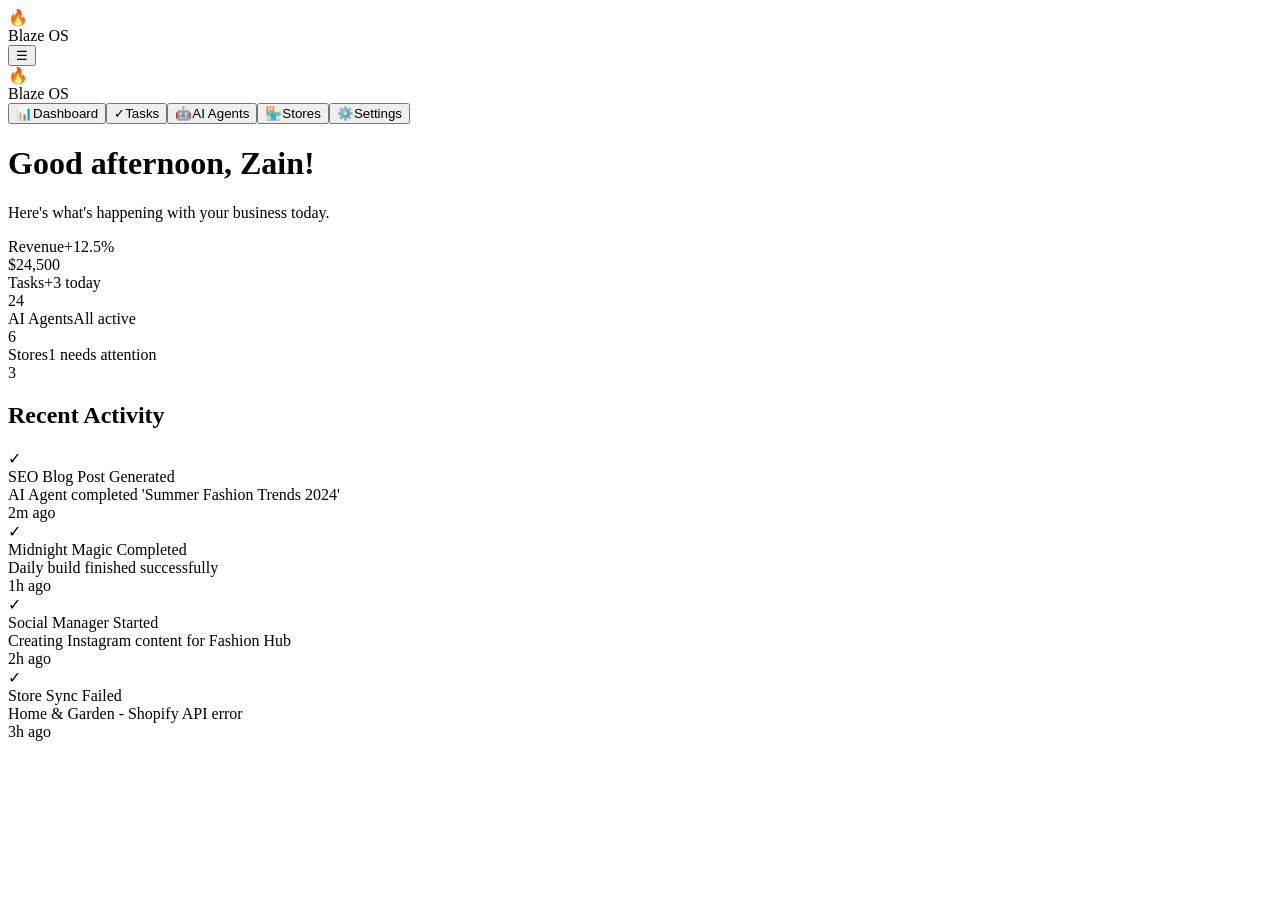
==== index.html @ a5036a52 "Fix CSS paths for GitHub Pages" ====
<!DOCTYPE html><html lang="en" class="dark"><head><meta charSet="utf-8"/><meta name="viewport" content="width=device-width, initial-scale=1"/><link rel="preload" href="/blaze-business-os-preview/_next/static/media/e4af272ccee01ff0-s.p.woff2" as="font" crossorigin="" type="font/woff2"/><link rel="stylesheet" href="/blaze-business-os-preview/_next/static/css/83512ef911dc17c0.css" crossorigin="" data-precedence="next"/><link rel="preload" as="script" fetchPriority="low" href="/blaze-business-os-preview/_next/static/chunks/webpack-36f5e3bf1cefdd4a.js" crossorigin=""/><script src="/blaze-business-os-preview/_next/static/chunks/fd9d1056-534a3af521b04580.js" async="" crossorigin=""></script><script src="/blaze-business-os-preview/_next/static/chunks/69-21befd2d879acde6.js" async="" crossorigin=""></script><script src="/blaze-business-os-preview/_next/static/chunks/main-app-15df077f3491c323.js" async="" crossorigin=""></script><script src="/blaze-business-os-preview/_next/static/chunks/app/page-54364d0a85648c3f.js" async=""></script><title>Blaze Business OS</title><meta name="description" content="AI-Powered Business Operating System"/><link rel="icon" href="/favicon.ico" type="image/x-icon" sizes="16x16"/><meta name="next-size-adjust"/><script src="/blaze-business-os-preview/_next/static/chunks/polyfills-c67a75d1b6f99dc8.js" crossorigin="" noModule=""></script></head><body class="__className_3b03b4"><div class="min-h-screen bg-[#0A0A0B] text-white"><div class="lg:hidden flex items-center justify-between p-4 bg-[#131316] border-b border-[#27272a]"><div class="flex items-center gap-2"><div class="w-8 h-8 bg-gradient-to-br from-violet-500 to-fuchsia-500 rounded-lg flex items-center justify-center"><span>🔥</span></div><span class="font-semibold">Blaze OS</span></div><button class="p-2 text-gray-400">☰</button></div><div class="
        fixed lg:static inset-y-0 left-0 z-50 w-64 bg-[#131316] border-r border-[#27272a] p-4
        transform transition-transform duration-300 ease-in-out
        -translate-x-full lg:translate-x-0
      "><div class="hidden lg:flex items-center gap-3 mb-8"><div class="w-8 h-8 bg-gradient-to-br from-violet-500 to-fuchsia-500 rounded-lg flex items-center justify-center"><span>🔥</span></div><span class="font-semibold">Blaze OS</span></div><nav class="space-y-1"><button class="w-full flex items-center gap-3 px-4 py-3 rounded-lg text-left transition-colors bg-violet-500/20 text-violet-400"><span>📊</span><span>Dashboard</span></button><button class="w-full flex items-center gap-3 px-4 py-3 rounded-lg text-left transition-colors text-gray-400 hover:text-white hover:bg-white/5"><span>✓</span><span>Tasks</span></button><button class="w-full flex items-center gap-3 px-4 py-3 rounded-lg text-left transition-colors text-gray-400 hover:text-white hover:bg-white/5"><span>🤖</span><span>AI Agents</span></button><button class="w-full flex items-center gap-3 px-4 py-3 rounded-lg text-left transition-colors text-gray-400 hover:text-white hover:bg-white/5"><span>🏪</span><span>Stores</span></button><button class="w-full flex items-center gap-3 px-4 py-3 rounded-lg text-left transition-colors text-gray-400 hover:text-white hover:bg-white/5"><span>⚙️</span><span>Settings</span></button></nav></div><div class="lg:ml-64 p-4 lg:p-8"><div><h1 class="text-2xl lg:text-3xl font-bold mb-2">Good afternoon, Zain!</h1><p class="text-gray-400 mb-6">Here&#x27;s what&#x27;s happening with your business today.</p><div class="grid grid-cols-2 lg:grid-cols-4 gap-4 mb-6"><div class="bg-[#131316] border border-[#27272a] rounded-xl p-4"><div class="flex justify-between items-start mb-2"><span class="text-gray-400 text-sm">Revenue</span><span class="text-xs text-green-400">+12.5%</span></div><div class="text-xl lg:text-2xl font-bold">$24,500</div></div><div class="bg-[#131316] border border-[#27272a] rounded-xl p-4"><div class="flex justify-between items-start mb-2"><span class="text-gray-400 text-sm">Tasks</span><span class="text-xs text-violet-400">+3 today</span></div><div class="text-xl lg:text-2xl font-bold">24</div></div><div class="bg-[#131316] border border-[#27272a] rounded-xl p-4"><div class="flex justify-between items-start mb-2"><span class="text-gray-400 text-sm">AI Agents</span><span class="text-xs text-amber-400">All active</span></div><div class="text-xl lg:text-2xl font-bold">6</div></div><div class="bg-[#131316] border border-[#27272a] rounded-xl p-4"><div class="flex justify-between items-start mb-2"><span class="text-gray-400 text-sm">Stores</span><span class="text-xs text-red-400">1 needs attention</span></div><div class="text-xl lg:text-2xl font-bold">3</div></div></div><div class="bg-[#131316] border border-[#27272a] rounded-xl p-4"><h2 class="text-lg font-semibold mb-4">Recent Activity</h2><div class="flex items-start gap-3 py-3 border-b border-[#27272a] last:border-0"><div class="w-10 h-10 bg-[#18181B] rounded-lg flex items-center justify-center flex-shrink-0"><span>✓</span></div><div class="flex-1 min-w-0"><div class="font-medium truncate">SEO Blog Post Generated</div><div class="text-gray-400 text-sm truncate">AI Agent completed &#x27;Summer Fashion Trends 2024&#x27;</div></div><div class="text-gray-500 text-xs whitespace-nowrap">2m ago</div></div><div class="flex items-start gap-3 py-3 border-b border-[#27272a] last:border-0"><div class="w-10 h-10 bg-[#18181B] rounded-lg flex items-center justify-center flex-shrink-0"><span>✓</span></div><div class="flex-1 min-w-0"><div class="font-medium truncate">Midnight Magic Completed</div><div class="text-gray-400 text-sm truncate">Daily build finished successfully</div></div><div class="text-gray-500 text-xs whitespace-nowrap">1h ago</div></div><div class="flex items-start gap-3 py-3 border-b border-[#27272a] last:border-0"><div class="w-10 h-10 bg-[#18181B] rounded-lg flex items-center justify-center flex-shrink-0"><span>✓</span></div><div class="flex-1 min-w-0"><div class="font-medium truncate">Social Manager Started</div><div class="text-gray-400 text-sm truncate">Creating Instagram content for Fashion Hub</div></div><div class="text-gray-500 text-xs whitespace-nowrap">2h ago</div></div><div class="flex items-start gap-3 py-3 border-b border-[#27272a] last:border-0"><div class="w-10 h-10 bg-[#18181B] rounded-lg flex items-center justify-center flex-shrink-0"><span>✓</span></div><div class="flex-1 min-w-0"><div class="font-medium truncate">Store Sync Failed</div><div class="text-gray-400 text-sm truncate">Home &amp; Garden - Shopify API error</div></div><div class="text-gray-500 text-xs whitespace-nowrap">3h ago</div></div></div></div></div></div><script src="/blaze-business-os-preview/_next/static/chunks/webpack-36f5e3bf1cefdd4a.js" crossorigin="" async=""></script><script>(self.__next_f=self.__next_f||[]).push([0]);self.__next_f.push([2,null])</script><script>self.__next_f.push([1,"1:HL[\"/blaze-business-os-preview/_next/static/media/e4af272ccee01ff0-s.p.woff2\",\"font\",{\"crossOrigin\":\"\",\"type\":\"font/woff2\"}]\n2:HL[\"/blaze-business-os-preview/_next/static/css/83512ef911dc17c0.css\",\"style\",{\"crossOrigin\":\"\"}]\n0:\"$L3\"\n"])</script><script>self.__next_f.push([1,"4:I[7690,[],\"\"]\n6:I[7831,[],\"\"]\n7:I[8836,[\"931\",\"static/chunks/app/page-54364d0a85648c3f.js\"],\"\"]\n8:I[5613,[],\"\"]\n9:I[1778,[],\"\"]\nb:I[8955,[],\"\"]\nc:[]\n"])</script><script>self.__next_f.push([1,"3:[[[\"$\",\"link\",\"0\",{\"rel\":\"stylesheet\",\"href\":\"/blaze-business-os-preview/_next/static/css/83512ef911dc17c0.css\",\"precedence\":\"next\",\"crossOrigin\":\"\"}]],[\"$\",\"$L4\",null,{\"buildId\":\"KROEa6YJHIOSU07d3HUM9\",\"assetPrefix\":\"/blaze-business-os-preview\",\"initialCanonicalUrl\":\"/\",\"initialTree\":[\"\",{\"children\":[\"__PAGE__\",{}]},\"$undefined\",\"$undefined\",true],\"initialSeedData\":[\"\",{\"children\":[\"__PAGE__\",{},[\"$L5\",[\"$\",\"$L6\",null,{\"propsForComponent\":{\"params\":{}},\"Component\":\"$7\",\"isStaticGeneration\":true}],null]]},[null,[\"$\",\"html\",null,{\"lang\":\"en\",\"className\":\"dark\",\"children\":[\"$\",\"body\",null,{\"className\":\"__className_3b03b4\",\"children\":[\"$\",\"$L8\",null,{\"parallelRouterKey\":\"children\",\"segmentPath\":[\"children\"],\"loading\":\"$undefined\",\"loadingStyles\":\"$undefined\",\"loadingScripts\":\"$undefined\",\"hasLoading\":false,\"error\":\"$undefined\",\"errorStyles\":\"$undefined\",\"errorScripts\":\"$undefined\",\"template\":[\"$\",\"$L9\",null,{}],\"templateStyles\":\"$undefined\",\"templateScripts\":\"$undefined\",\"notFound\":[[\"$\",\"title\",null,{\"children\":\"404: This page could not be found.\"}],[\"$\",\"div\",null,{\"style\":{\"fontFamily\":\"system-ui,\\\"Segoe UI\\\",Roboto,Helvetica,Arial,sans-serif,\\\"Apple Color Emoji\\\",\\\"Segoe UI Emoji\\\"\",\"height\":\"100vh\",\"textAlign\":\"center\",\"display\":\"flex\",\"flexDirection\":\"column\",\"alignItems\":\"center\",\"justifyContent\":\"center\"},\"children\":[\"$\",\"div\",null,{\"children\":[[\"$\",\"style\",null,{\"dangerouslySetInnerHTML\":{\"__html\":\"body{color:#000;background:#fff;margin:0}.next-error-h1{border-right:1px solid rgba(0,0,0,.3)}@media (prefers-color-scheme:dark){body{color:#fff;background:#000}.next-error-h1{border-right:1px solid rgba(255,255,255,.3)}}\"}}],[\"$\",\"h1\",null,{\"className\":\"next-error-h1\",\"style\":{\"display\":\"inline-block\",\"margin\":\"0 20px 0 0\",\"padding\":\"0 23px 0 0\",\"fontSize\":24,\"fontWeight\":500,\"verticalAlign\":\"top\",\"lineHeight\":\"49px\"},\"children\":\"404\"}],[\"$\",\"div\",null,{\"style\":{\"display\":\"inline-block\"},\"children\":[\"$\",\"h2\",null,{\"style\":{\"fontSize\":14,\"fontWeight\":400,\"lineHeight\":\"49px\",\"margin\":0},\"children\":\"This page could not be found.\"}]}]]}]}]],\"notFoundStyles\":[],\"styles\":null}]}]}],null]],\"initialHead\":[false,\"$La\"],\"globalErrorComponent\":\"$b\",\"missingSlots\":\"$Wc\"}]]\n"])</script><script>self.__next_f.push([1,"a:[[\"$\",\"meta\",\"0\",{\"name\":\"viewport\",\"content\":\"width=device-width, initial-scale=1\"}],[\"$\",\"meta\",\"1\",{\"charSet\":\"utf-8\"}],[\"$\",\"title\",\"2\",{\"children\":\"Blaze Business OS\"}],[\"$\",\"meta\",\"3\",{\"name\":\"description\",\"content\":\"AI-Powered Business Operating System\"}],[\"$\",\"link\",\"4\",{\"rel\":\"icon\",\"href\":\"/favicon.ico\",\"type\":\"image/x-icon\",\"sizes\":\"16x16\"}],[\"$\",\"meta\",\"5\",{\"name\":\"next-size-adjust\"}]]\n5:null\n"])</script><script>self.__next_f.push([1,""])</script></body></html>
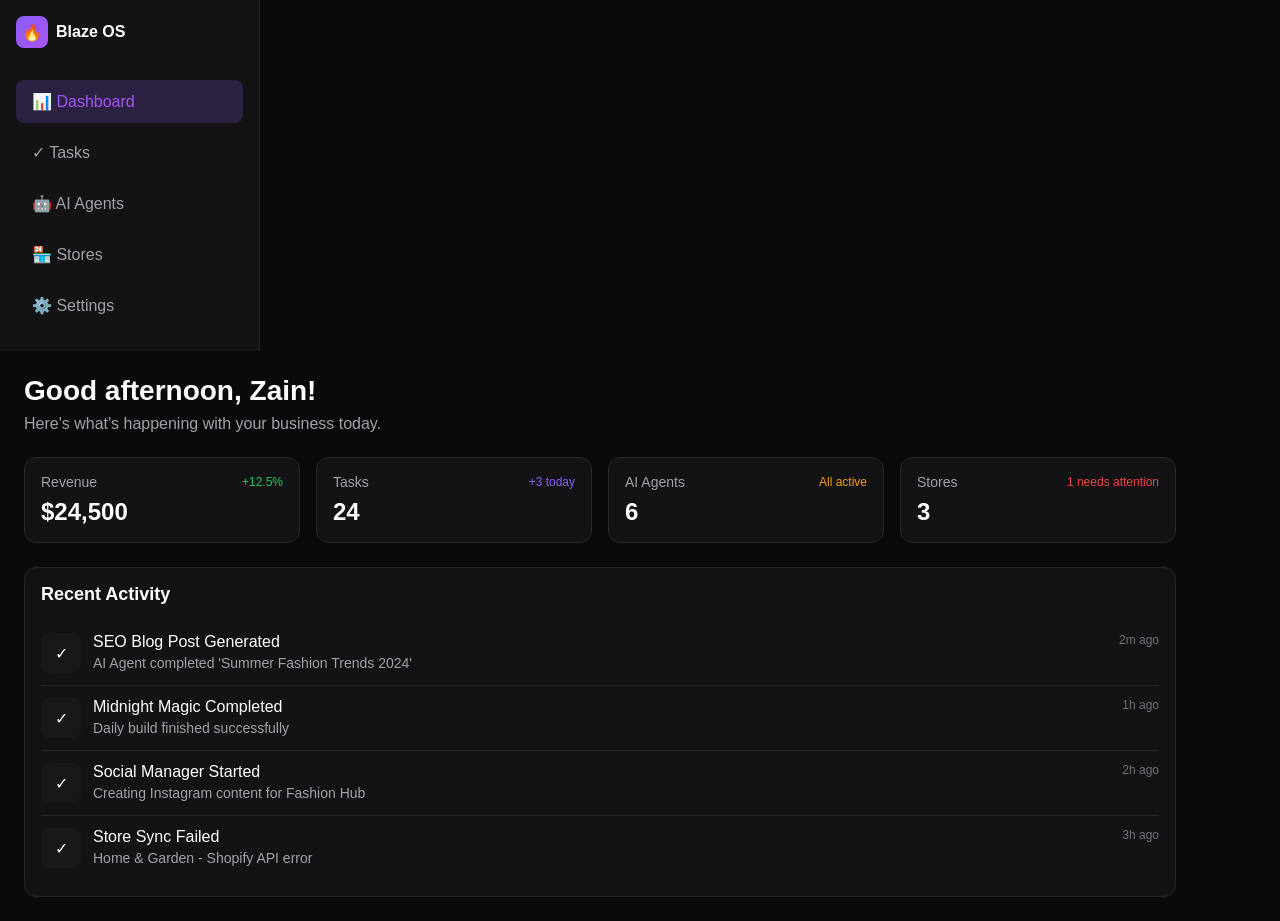
==== commit ad6b372b: "Fix styling with inline CSS" ====
--- a/index.html
+++ b/index.html
@@ -1,5 +1,612 @@
-<!DOCTYPE html><html lang="en" class="dark"><head><meta charSet="utf-8"/><meta name="viewport" content="width=device-width, initial-scale=1"/><link rel="preload" href="/blaze-business-os-preview/_next/static/media/e4af272ccee01ff0-s.p.woff2" as="font" crossorigin="" type="font/woff2"/><link rel="stylesheet" href="/blaze-business-os-preview/_next/static/css/83512ef911dc17c0.css" crossorigin="" data-precedence="next"/><link rel="preload" as="script" fetchPriority="low" href="/blaze-business-os-preview/_next/static/chunks/webpack-36f5e3bf1cefdd4a.js" crossorigin=""/><script src="/blaze-business-os-preview/_next/static/chunks/fd9d1056-534a3af521b04580.js" async="" crossorigin=""></script><script src="/blaze-business-os-preview/_next/static/chunks/69-21befd2d879acde6.js" async="" crossorigin=""></script><script src="/blaze-business-os-preview/_next/static/chunks/main-app-15df077f3491c323.js" async="" crossorigin=""></script><script src="/blaze-business-os-preview/_next/static/chunks/app/page-54364d0a85648c3f.js" async=""></script><title>Blaze Business OS</title><meta name="description" content="AI-Powered Business Operating System"/><link rel="icon" href="/favicon.ico" type="image/x-icon" sizes="16x16"/><meta name="next-size-adjust"/><script src="/blaze-business-os-preview/_next/static/chunks/polyfills-c67a75d1b6f99dc8.js" crossorigin="" noModule=""></script></head><body class="__className_3b03b4"><div class="min-h-screen bg-[#0A0A0B] text-white"><div class="lg:hidden flex items-center justify-between p-4 bg-[#131316] border-b border-[#27272a]"><div class="flex items-center gap-2"><div class="w-8 h-8 bg-gradient-to-br from-violet-500 to-fuchsia-500 rounded-lg flex items-center justify-center"><span>🔥</span></div><span class="font-semibold">Blaze OS</span></div><button class="p-2 text-gray-400">☰</button></div><div class="
-        fixed lg:static inset-y-0 left-0 z-50 w-64 bg-[#131316] border-r border-[#27272a] p-4
-        transform transition-transform duration-300 ease-in-out
-        -translate-x-full lg:translate-x-0
-      "><div class="hidden lg:flex items-center gap-3 mb-8"><div class="w-8 h-8 bg-gradient-to-br from-violet-500 to-fuchsia-500 rounded-lg flex items-center justify-center"><span>🔥</span></div><span class="font-semibold">Blaze OS</span></div><nav class="space-y-1"><button class="w-full flex items-center gap-3 px-4 py-3 rounded-lg text-left transition-colors bg-violet-500/20 text-violet-400"><span>📊</span><span>Dashboard</span></button><button class="w-full flex items-center gap-3 px-4 py-3 rounded-lg text-left transition-colors text-gray-400 hover:text-white hover:bg-white/5"><span>✓</span><span>Tasks</span></button><button class="w-full flex items-center gap-3 px-4 py-3 rounded-lg text-left transition-colors text-gray-400 hover:text-white hover:bg-white/5"><span>🤖</span><span>AI Agents</span></button><button class="w-full flex items-center gap-3 px-4 py-3 rounded-lg text-left transition-colors text-gray-400 hover:text-white hover:bg-white/5"><span>🏪</span><span>Stores</span></button><button class="w-full flex items-center gap-3 px-4 py-3 rounded-lg text-left transition-colors text-gray-400 hover:text-white hover:bg-white/5"><span>⚙️</span><span>Settings</span></button></nav></div><div class="lg:ml-64 p-4 lg:p-8"><div><h1 class="text-2xl lg:text-3xl font-bold mb-2">Good afternoon, Zain!</h1><p class="text-gray-400 mb-6">Here&#x27;s what&#x27;s happening with your business today.</p><div class="grid grid-cols-2 lg:grid-cols-4 gap-4 mb-6"><div class="bg-[#131316] border border-[#27272a] rounded-xl p-4"><div class="flex justify-between items-start mb-2"><span class="text-gray-400 text-sm">Revenue</span><span class="text-xs text-green-400">+12.5%</span></div><div class="text-xl lg:text-2xl font-bold">$24,500</div></div><div class="bg-[#131316] border border-[#27272a] rounded-xl p-4"><div class="flex justify-between items-start mb-2"><span class="text-gray-400 text-sm">Tasks</span><span class="text-xs text-violet-400">+3 today</span></div><div class="text-xl lg:text-2xl font-bold">24</div></div><div class="bg-[#131316] border border-[#27272a] rounded-xl p-4"><div class="flex justify-between items-start mb-2"><span class="text-gray-400 text-sm">AI Agents</span><span class="text-xs text-amber-400">All active</span></div><div class="text-xl lg:text-2xl font-bold">6</div></div><div class="bg-[#131316] border border-[#27272a] rounded-xl p-4"><div class="flex justify-between items-start mb-2"><span class="text-gray-400 text-sm">Stores</span><span class="text-xs text-red-400">1 needs attention</span></div><div class="text-xl lg:text-2xl font-bold">3</div></div></div><div class="bg-[#131316] border border-[#27272a] rounded-xl p-4"><h2 class="text-lg font-semibold mb-4">Recent Activity</h2><div class="flex items-start gap-3 py-3 border-b border-[#27272a] last:border-0"><div class="w-10 h-10 bg-[#18181B] rounded-lg flex items-center justify-center flex-shrink-0"><span>✓</span></div><div class="flex-1 min-w-0"><div class="font-medium truncate">SEO Blog Post Generated</div><div class="text-gray-400 text-sm truncate">AI Agent completed &#x27;Summer Fashion Trends 2024&#x27;</div></div><div class="text-gray-500 text-xs whitespace-nowrap">2m ago</div></div><div class="flex items-start gap-3 py-3 border-b border-[#27272a] last:border-0"><div class="w-10 h-10 bg-[#18181B] rounded-lg flex items-center justify-center flex-shrink-0"><span>✓</span></div><div class="flex-1 min-w-0"><div class="font-medium truncate">Midnight Magic Completed</div><div class="text-gray-400 text-sm truncate">Daily build finished successfully</div></div><div class="text-gray-500 text-xs whitespace-nowrap">1h ago</div></div><div class="flex items-start gap-3 py-3 border-b border-[#27272a] last:border-0"><div class="w-10 h-10 bg-[#18181B] rounded-lg flex items-center justify-center flex-shrink-0"><span>✓</span></div><div class="flex-1 min-w-0"><div class="font-medium truncate">Social Manager Started</div><div class="text-gray-400 text-sm truncate">Creating Instagram content for Fashion Hub</div></div><div class="text-gray-500 text-xs whitespace-nowrap">2h ago</div></div><div class="flex items-start gap-3 py-3 border-b border-[#27272a] last:border-0"><div class="w-10 h-10 bg-[#18181B] rounded-lg flex items-center justify-center flex-shrink-0"><span>✓</span></div><div class="flex-1 min-w-0"><div class="font-medium truncate">Store Sync Failed</div><div class="text-gray-400 text-sm truncate">Home &amp; Garden - Shopify API error</div></div><div class="text-gray-500 text-xs whitespace-nowrap">3h ago</div></div></div></div></div></div><script src="/blaze-business-os-preview/_next/static/chunks/webpack-36f5e3bf1cefdd4a.js" crossorigin="" async=""></script><script>(self.__next_f=self.__next_f||[]).push([0]);self.__next_f.push([2,null])</script><script>self.__next_f.push([1,"1:HL[\"/blaze-business-os-preview/_next/static/media/e4af272ccee01ff0-s.p.woff2\",\"font\",{\"crossOrigin\":\"\",\"type\":\"font/woff2\"}]\n2:HL[\"/blaze-business-os-preview/_next/static/css/83512ef911dc17c0.css\",\"style\",{\"crossOrigin\":\"\"}]\n0:\"$L3\"\n"])</script><script>self.__next_f.push([1,"4:I[7690,[],\"\"]\n6:I[7831,[],\"\"]\n7:I[8836,[\"931\",\"static/chunks/app/page-54364d0a85648c3f.js\"],\"\"]\n8:I[5613,[],\"\"]\n9:I[1778,[],\"\"]\nb:I[8955,[],\"\"]\nc:[]\n"])</script><script>self.__next_f.push([1,"3:[[[\"$\",\"link\",\"0\",{\"rel\":\"stylesheet\",\"href\":\"/blaze-business-os-preview/_next/static/css/83512ef911dc17c0.css\",\"precedence\":\"next\",\"crossOrigin\":\"\"}]],[\"$\",\"$L4\",null,{\"buildId\":\"KROEa6YJHIOSU07d3HUM9\",\"assetPrefix\":\"/blaze-business-os-preview\",\"initialCanonicalUrl\":\"/\",\"initialTree\":[\"\",{\"children\":[\"__PAGE__\",{}]},\"$undefined\",\"$undefined\",true],\"initialSeedData\":[\"\",{\"children\":[\"__PAGE__\",{},[\"$L5\",[\"$\",\"$L6\",null,{\"propsForComponent\":{\"params\":{}},\"Component\":\"$7\",\"isStaticGeneration\":true}],null]]},[null,[\"$\",\"html\",null,{\"lang\":\"en\",\"className\":\"dark\",\"children\":[\"$\",\"body\",null,{\"className\":\"__className_3b03b4\",\"children\":[\"$\",\"$L8\",null,{\"parallelRouterKey\":\"children\",\"segmentPath\":[\"children\"],\"loading\":\"$undefined\",\"loadingStyles\":\"$undefined\",\"loadingScripts\":\"$undefined\",\"hasLoading\":false,\"error\":\"$undefined\",\"errorStyles\":\"$undefined\",\"errorScripts\":\"$undefined\",\"template\":[\"$\",\"$L9\",null,{}],\"templateStyles\":\"$undefined\",\"templateScripts\":\"$undefined\",\"notFound\":[[\"$\",\"title\",null,{\"children\":\"404: This page could not be found.\"}],[\"$\",\"div\",null,{\"style\":{\"fontFamily\":\"system-ui,\\\"Segoe UI\\\",Roboto,Helvetica,Arial,sans-serif,\\\"Apple Color Emoji\\\",\\\"Segoe UI Emoji\\\"\",\"height\":\"100vh\",\"textAlign\":\"center\",\"display\":\"flex\",\"flexDirection\":\"column\",\"alignItems\":\"center\",\"justifyContent\":\"center\"},\"children\":[\"$\",\"div\",null,{\"children\":[[\"$\",\"style\",null,{\"dangerouslySetInnerHTML\":{\"__html\":\"body{color:#000;background:#fff;margin:0}.next-error-h1{border-right:1px solid rgba(0,0,0,.3)}@media (prefers-color-scheme:dark){body{color:#fff;background:#000}.next-error-h1{border-right:1px solid rgba(255,255,255,.3)}}\"}}],[\"$\",\"h1\",null,{\"className\":\"next-error-h1\",\"style\":{\"display\":\"inline-block\",\"margin\":\"0 20px 0 0\",\"padding\":\"0 23px 0 0\",\"fontSize\":24,\"fontWeight\":500,\"verticalAlign\":\"top\",\"lineHeight\":\"49px\"},\"children\":\"404\"}],[\"$\",\"div\",null,{\"style\":{\"display\":\"inline-block\"},\"children\":[\"$\",\"h2\",null,{\"style\":{\"fontSize\":14,\"fontWeight\":400,\"lineHeight\":\"49px\",\"margin\":0},\"children\":\"This page could not be found.\"}]}]]}]}]],\"notFoundStyles\":[],\"styles\":null}]}]}],null]],\"initialHead\":[false,\"$La\"],\"globalErrorComponent\":\"$b\",\"missingSlots\":\"$Wc\"}]]\n"])</script><script>self.__next_f.push([1,"a:[[\"$\",\"meta\",\"0\",{\"name\":\"viewport\",\"content\":\"width=device-width, initial-scale=1\"}],[\"$\",\"meta\",\"1\",{\"charSet\":\"utf-8\"}],[\"$\",\"title\",\"2\",{\"children\":\"Blaze Business OS\"}],[\"$\",\"meta\",\"3\",{\"name\":\"description\",\"content\":\"AI-Powered Business Operating System\"}],[\"$\",\"link\",\"4\",{\"rel\":\"icon\",\"href\":\"/favicon.ico\",\"type\":\"image/x-icon\",\"sizes\":\"16x16\"}],[\"$\",\"meta\",\"5\",{\"name\":\"next-size-adjust\"}]]\n5:null\n"])</script><script>self.__next_f.push([1,""])</script></body></html>+<!DOCTYPE html>
+<html lang="en">
+<head>
+  <meta charset="UTF-8">
+  <meta name="viewport" content="width=device-width, initial-scale=1.0">
+  <title>Blaze Business OS</title>
+  <style>
+    * { margin: 0; padding: 0; box-sizing: border-box; }
+    body { 
+      font-family: -apple-system, BlinkMacSystemFont, 'Segoe UI', Roboto, sans-serif;
+      background: #0A0A0B;
+      color: white;
+      min-height: 100vh;
+    }
+    .mobile-header {
+      display: flex;
+      align-items: center;
+      justify-content: space-between;
+      padding: 1rem;
+      background: #131316;
+      border-bottom: 1px solid #27272a;
+    }
+    .logo {
+      display: flex;
+      align-items: center;
+      gap: 0.5rem;
+    }
+    .logo-icon {
+      width: 32px;
+      height: 32px;
+      background: linear-gradient(135deg, #8B5CF6, #A855F7);
+      border-radius: 8px;
+      display: flex;
+      align-items: center;
+      justify-content: center;
+    }
+    .menu-btn {
+      background: none;
+      border: none;
+      color: #A1A1AA;
+      font-size: 1.5rem;
+      cursor: pointer;
+      padding: 0.5rem;
+    }
+    .sidebar {
+      position: fixed;
+      top: 0;
+      left: 0;
+      bottom: 0;
+      width: 260px;
+      background: #131316;
+      border-right: 1px solid #27272a;
+      padding: 1rem;
+      transform: translateX(-100%);
+      transition: transform 0.3s ease;
+      z-index: 100;
+    }
+    .sidebar.open {
+      transform: translateX(0);
+    }
+    .sidebar-overlay {
+      position: fixed;
+      inset: 0;
+      background: rgba(0,0,0,0.5);
+      display: none;
+      z-index: 99;
+    }
+    .sidebar-overlay.open {
+      display: block;
+    }
+    .nav-item {
+      display: flex;
+      align-items: center;
+      gap: 0.75rem;
+      padding: 0.75rem 1rem;
+      border-radius: 8px;
+      cursor: pointer;
+      margin-bottom: 0.5rem;
+      background: transparent;
+      border: none;
+      color: #A1A1AA;
+      font-size: 1rem;
+      width: 100%;
+      text-align: left;
+    }
+    .nav-item:hover, .nav-item.active {
+      background: rgba(139, 92, 246, 0.2);
+      color: #A855F7;
+    }
+    .nav-item.active {
+      color: #A855F7;
+    }
+    .main-content {
+      padding: 1.5rem;
+      max-width: 1200px;
+      margin: 0 auto;
+    }
+    h1 {
+      font-size: 1.75rem;
+      font-weight: 700;
+      margin-bottom: 0.5rem;
+    }
+    .subtitle {
+      color: #A1A1AA;
+      margin-bottom: 1.5rem;
+    }
+    .stats-grid {
+      display: grid;
+      grid-template-columns: repeat(2, 1fr);
+      gap: 1rem;
+      margin-bottom: 1.5rem;
+    }
+    .stat-card {
+      background: #131316;
+      border: 1px solid #27272a;
+      border-radius: 12px;
+      padding: 1rem;
+    }
+    .stat-header {
+      display: flex;
+      justify-content: space-between;
+      align-items: center;
+      margin-bottom: 0.5rem;
+    }
+    .stat-label {
+      color: #A1A1AA;
+      font-size: 0.875rem;
+    }
+    .stat-change {
+      font-size: 0.75rem;
+      font-weight: 500;
+    }
+    .stat-value {
+      font-size: 1.5rem;
+      font-weight: 700;
+    }
+    .green { color: #22C55E; }
+    .violet { color: #8B5CF6; }
+    .amber { color: #F59E0B; }
+    .red { color: #EF4444; }
+    .activity-card {
+      background: #131316;
+      border: 1px solid #27272a;
+      border-radius: 12px;
+      padding: 1rem;
+    }
+    .activity-card h2 {
+      font-size: 1.125rem;
+      font-weight: 600;
+      margin-bottom: 1rem;
+    }
+    .activity-item {
+      display: flex;
+      align-items: flex-start;
+      gap: 0.75rem;
+      padding: 0.75rem 0;
+      border-bottom: 1px solid #27272a;
+    }
+    .activity-item:last-child {
+      border-bottom: none;
+    }
+    .activity-icon {
+      width: 40px;
+      height: 40px;
+      background: #18181B;
+      border-radius: 8px;
+      display: flex;
+      align-items: center;
+      justify-content: center;
+      flex-shrink: 0;
+    }
+    .activity-content {
+      flex: 1;
+      min-width: 0;
+    }
+    .activity-title {
+      font-weight: 500;
+      margin-bottom: 0.25rem;
+    }
+    .activity-desc {
+      color: #A1A1AA;
+      font-size: 0.875rem;
+      white-space: nowrap;
+      overflow: hidden;
+      text-overflow: ellipsis;
+    }
+    .activity-time {
+      color: #71717A;
+      font-size: 0.75rem;
+      white-space: nowrap;
+    }
+    .page {
+      display: none;
+    }
+    .page.active {
+      display: block;
+    }
+    .task-board {
+      display: grid;
+      grid-template-columns: repeat(auto-fit, minmax(250px, 1fr));
+      gap: 1rem;
+      overflow-x: auto;
+    }
+    .task-column {
+      background: #131316;
+      border: 1px solid #27272a;
+      border-radius: 12px;
+      padding: 1rem;
+      min-width: 250px;
+    }
+    .task-column-header {
+      display: flex;
+      justify-content: space-between;
+      align-items: center;
+      margin-bottom: 1rem;
+      padding-bottom: 0.5rem;
+      border-bottom: 2px solid;
+    }
+    .task-card {
+      background: #1A1A1E;
+      border: 1px solid #27272a;
+      border-radius: 8px;
+      padding: 0.75rem;
+      margin-bottom: 0.75rem;
+    }
+    .task-priority {
+      display: inline-block;
+      font-size: 0.75rem;
+      padding: 0.25rem 0.5rem;
+      border-radius: 4px;
+      margin-bottom: 0.5rem;
+    }
+    .priority-urgent { background: rgba(239, 68, 68, 0.2); color: #EF4444; }
+    .priority-high { background: rgba(249, 115, 22, 0.2); color: #F97316; }
+    .priority-medium { background: rgba(234, 179, 8, 0.2); color: #EAB308; }
+    .agent-card {
+      display: flex;
+      align-items: center;
+      gap: 1rem;
+      background: #131316;
+      border: 1px solid #27272a;
+      border-radius: 12px;
+      padding: 1rem;
+      margin-bottom: 1rem;
+    }
+    .agent-status {
+      width: 12px;
+      height: 12px;
+      border-radius: 50%;
+    }
+    .status-active { background: #22C55E; }
+    .status-busy { background: #F59E0B; }
+    .status-offline { background: #6B7280; }
+    .agent-info { flex: 1; }
+    .agent-name { font-weight: 500; }
+    .agent-task { color: #A1A1AA; font-size: 0.875rem; }
+    .agent-badge {
+      font-size: 0.75rem;
+      padding: 0.25rem 0.75rem;
+      border-radius: 9999px;
+    }
+    .badge-active { background: rgba(34, 197, 94, 0.2); color: #22C55E; }
+    .badge-busy { background: rgba(245, 158, 11, 0.2); color: #F59E0B; }
+    .badge-offline { background: rgba(107, 114, 128, 0.2); color: #9CA3AF; }
+    .store-card {
+      background: #131316;
+      border: 1px solid #27272a;
+      border-radius: 12px;
+      padding: 1rem;
+      margin-bottom: 1rem;
+    }
+    .store-header {
+      display: flex;
+      justify-content: space-between;
+      align-items: center;
+      margin-bottom: 0.5rem;
+    }
+    .store-stats {
+      display: flex;
+      gap: 2rem;
+      color: #A1A1AA;
+      font-size: 0.875rem;
+    }
+    .settings-card {
+      background: #131316;
+      border: 1px solid #27272a;
+      border-radius: 12px;
+      padding: 1.5rem;
+      max-width: 400px;
+    }
+    .profile-header {
+      display: flex;
+      align-items: center;
+      gap: 1rem;
+      margin-bottom: 1.5rem;
+    }
+    .profile-avatar {
+      width: 64px;
+      height: 64px;
+      background: linear-gradient(135deg, #8B5CF6, #A855F7);
+      border-radius: 50%;
+      display: flex;
+      align-items: center;
+      justify-content: center;
+      font-size: 1.5rem;
+      font-weight: 700;
+    }
+    @media (min-width: 768px) {
+      .mobile-header { display: none; }
+      .sidebar { 
+        position: static; 
+        transform: none;
+        display: block !important;
+      }
+      .sidebar-overlay { display: none !important; }
+      .main-content { margin-left: 0; }
+      .stats-grid { grid-template-columns: repeat(4, 1fr); }
+    }
+  </style>
+</head>
+<body>
+  <!-- Mobile Header -->
+  <div class="mobile-header">
+    <div class="logo">
+      <div class="logo-icon">🔥</div>
+      <span style="font-weight: 600;">Blaze OS</span>
+    </div>
+    <button class="menu-btn" onclick="toggleSidebar()">☰</button>
+  </div>
+
+  <!-- Sidebar Overlay -->
+  <div class="sidebar-overlay" id="overlay" onclick="toggleSidebar()"></div>
+
+  <!-- Sidebar -->
+  <div class="sidebar" id="sidebar">
+    <div style="display: flex; align-items: center; gap: 0.5rem; margin-bottom: 2rem;">
+      <div class="logo-icon">🔥</div>
+      <span style="font-weight: 600;">Blaze OS</span>
+    </div>
+    <nav>
+      <button class="nav-item active" onclick="showPage('dashboard')">📊 Dashboard</button>
+      <button class="nav-item" onclick="showPage('tasks')">✓ Tasks</button>
+      <button class="nav-item" onclick="showPage('agents')">🤖 AI Agents</button>
+      <button class="nav-item" onclick="showPage('stores')">🏪 Stores</button>
+      <button class="nav-item" onclick="showPage('settings')">⚙️ Settings</button>
+    </nav>
+  </div>
+
+  <!-- Main Content -->
+  <div class="main-content">
+    
+    <!-- Dashboard Page -->
+    <div id="dashboard" class="page active">
+      <h1>Good afternoon, Zain!</h1>
+      <p class="subtitle">Here's what's happening with your business today.</p>
+      
+      <div class="stats-grid">
+        <div class="stat-card">
+          <div class="stat-header">
+            <span class="stat-label">Revenue</span>
+            <span class="stat-change green">+12.5%</span>
+          </div>
+          <div class="stat-value">$24,500</div>
+        </div>
+        <div class="stat-card">
+          <div class="stat-header">
+            <span class="stat-label">Tasks</span>
+            <span class="stat-change violet">+3 today</span>
+          </div>
+          <div class="stat-value">24</div>
+        </div>
+        <div class="stat-card">
+          <div class="stat-header">
+            <span class="stat-label">AI Agents</span>
+            <span class="stat-change amber">All active</span>
+          </div>
+          <div class="stat-value">6</div>
+        </div>
+        <div class="stat-card">
+          <div class="stat-header">
+            <span class="stat-label">Stores</span>
+            <span class="stat-change red">1 needs attention</span>
+          </div>
+          <div class="stat-value">3</div>
+        </div>
+      </div>
+
+      <div class="activity-card">
+        <h2>Recent Activity</h2>
+        <div class="activity-item">
+          <div class="activity-icon">✓</div>
+          <div class="activity-content">
+            <div class="activity-title">SEO Blog Post Generated</div>
+            <div class="activity-desc">AI Agent completed 'Summer Fashion Trends 2024'</div>
+          </div>
+          <div class="activity-time">2m ago</div>
+        </div>
+        <div class="activity-item">
+          <div class="activity-icon">✓</div>
+          <div class="activity-content">
+            <div class="activity-title">Midnight Magic Completed</div>
+            <div class="activity-desc">Daily build finished successfully</div>
+          </div>
+          <div class="activity-time">1h ago</div>
+        </div>
+        <div class="activity-item">
+          <div class="activity-icon">✓</div>
+          <div class="activity-content">
+            <div class="activity-title">Social Manager Started</div>
+            <div class="activity-desc">Creating Instagram content for Fashion Hub</div>
+          </div>
+          <div class="activity-time">2h ago</div>
+        </div>
+        <div class="activity-item">
+          <div class="activity-icon">✓</div>
+          <div class="activity-content">
+            <div class="activity-title">Store Sync Failed</div>
+            <div class="activity-desc">Home & Garden - Shopify API error</div>
+          </div>
+          <div class="activity-time">3h ago</div>
+        </div>
+      </div>
+    </div>
+
+    <!-- Tasks Page -->
+    <div id="tasks" class="page">
+      <h1>Tasks</h1>
+      <div class="task-board">
+        <div class="task-column">
+          <div class="task-column-header" style="border-color: #6B7280;">
+            <span>To Do</span>
+            <span style="color: #6B7280;">3</span>
+          </div>
+          <div class="task-card">
+            <span class="task-priority priority-urgent">urgent</span>
+            <div>Campaign Generator V2</div>
+          </div>
+          <div class="task-card">
+            <span class="task-priority priority-high">high</span>
+            <div>AI Hunter Agent</div>
+          </div>
+          <div class="task-card">
+            <span class="task-priority priority-high">high</span>
+            <div>Systeme.io Integration</div>
+          </div>
+        </div>
+        <div class="task-column">
+          <div class="task-column-header" style="border-color: #8B5CF6;">
+            <span>In Progress</span>
+            <span style="color: #8B5CF6;">2</span>
+          </div>
+          <div class="task-card">
+            <span class="task-priority priority-medium">medium</span>
+            <div>Shopify Store Connection</div>
+          </div>
+          <div class="task-card">
+            <span class="task-priority priority-medium">medium</span>
+            <div>Hunter.io API Setup</div>
+          </div>
+        </div>
+        <div class="task-column">
+          <div class="task-column-header" style="border-color: #22C55E;">
+            <span>Done</span>
+            <span style="color: #22C55E;">1</span>
+          </div>
+          <div class="task-card">
+            <span class="task-priority priority-urgent">urgent</span>
+            <div>MVP Dashboard UI</div>
+          </div>
+        </div>
+      </div>
+    </div>
+
+    <!-- AI Agents Page -->
+    <div id="agents" class="page">
+      <h1>AI Agents</h1>
+      <div class="agent-card">
+        <div class="agent-status status-active"></div>
+        <div class="agent-info">
+          <div class="agent-name">Content Manager</div>
+          <div class="agent-task">Writing blog post</div>
+        </div>
+        <span class="agent-badge badge-active">Active</span>
+      </div>
+      <div class="agent-card">
+        <div class="agent-status status-busy"></div>
+        <div class="agent-info">
+          <div class="agent-name">Social Manager</div>
+          <div class="agent-task">Creating Instagram content</div>
+        </div>
+        <span class="agent-badge badge-busy">Busy</span>
+      </div>
+      <div class="agent-card">
+        <div class="agent-status status-active"></div>
+        <div class="agent-info">
+          <div class="agent-name">Email Manager</div>
+          <div class="agent-task">Monitoring campaigns</div>
+        </div>
+        <span class="agent-badge badge-active">Active</span>
+      </div>
+      <div class="agent-card">
+        <div class="agent-status status-offline"></div>
+        <div class="agent-info">
+          <div class="agent-name">Lead Manager</div>
+          <div class="agent-task">Scheduled for 2PM</div>
+        </div>
+        <span class="agent-badge badge-offline">Offline</span>
+      </div>
+      <div class="agent-card">
+        <div class="agent-status status-active"></div>
+        <div class="agent-info">
+          <div class="agent-name">Video Manager</div>
+          <div class="agent-task">Editing product video</div>
+        </div>
+        <span class="agent-badge badge-active">Active</span>
+      </div>
+      <div class="agent-card">
+        <div class="agent-status status-active"></div>
+        <div class="agent-info">
+          <div class="agent-name">Analytics Manager</div>
+          <div class="agent-task">Generating reports</div>
+        </div>
+        <span class="agent-badge badge-active">Active</span>
+      </div>
+    </div>
+
+    <!-- Stores Page -->
+    <div id="stores" class="page">
+      <h1>Stores</h1>
+      <div class="store-card">
+        <div class="store-header">
+          <span style="font-weight: 500;">Essora Skincare</span>
+          <span class="badge-active" style="font-size: 0.75rem; padding: 0.25rem 0.5rem; border-radius: 9999px;">Active</span>
+        </div>
+        <div class="store-stats">
+          <span>Revenue: $12,500</span>
+          <span>Orders: 45</span>
+        </div>
+      </div>
+      <div class="store-card">
+        <div class="store-header">
+          <span style="font-weight: 500;">Blaze Ignite</span>
+          <span class="badge-active" style="font-size: 0.75rem; padding: 0.25rem 0.5rem; border-radius: 9999px;">Active</span>
+        </div>
+        <div class="store-stats">
+          <span>Revenue: $8,000</span>
+          <span>Orders: 23</span>
+        </div>
+      </div>
+      <div class="store-card">
+        <div class="store-header">
+          <span style="font-weight: 500;">Fashion Hub</span>
+          <span class="badge-offline" style="font-size: 0.75rem; padding: 0.25rem 0.5rem; border-radius: 9999px;">Warning</span>
+        </div>
+        <div class="store-stats">
+          <span>Revenue: $4,000</span>
+          <span>Orders: 12</span>
+        </div>
+      </div>
+    </div>
+
+    <!-- Settings Page -->
+    <div id="settings" class="page">
+      <h1>Settings</h1>
+      <div class="settings-card">
+        <div class="profile-header">
+          <div class="profile-avatar">Z</div>
+          <div>
+            <div style="font-weight: 600;">Zain Moolla</div>
+            <div style="color: #A1A1AA; font-size: 0.875rem;">Admin</div>
+          </div>
+        </div>
+        <div style="margin-top: 1.5rem;">
+          <div style="margin-bottom: 1rem;">
+            <div style="color: #A1A1AA; font-size: 0.875rem; margin-bottom: 0.25rem;">Email</div>
+            <div>zain@blazeignite.com</div>
+          </div>
+          <div>
+            <div style="color: #A1A1AA; font-size: 0.875rem; margin-bottom: 0.25rem;">Company</div>
+            <div>Blaze Ignite</div>
+          </div>
+        </div>
+      </div>
+    </div>
+
+  </div>
+
+  <script>
+    function toggleSidebar() {
+      document.getElementById('sidebar').classList.toggle('open');
+      document.getElementById('overlay').classList.toggle('open');
+    }
+
+    function showPage(pageName) {
+      // Hide all pages
+      document.querySelectorAll('.page').forEach(page => {
+        page.classList.remove('active');
+      });
+      // Show selected page
+      document.getElementById(pageName).classList.add('active');
+      // Update nav items
+      document.querySelectorAll('.nav-item').forEach(item => {
+        item.classList.remove('active');
+      });
+      event.target.classList.add('active');
+      // Close sidebar on mobile
+      document.getElementById('sidebar').classList.remove('open');
+      document.getElementById('overlay').classList.remove('open');
+    }
+  </script>
+</body>
+</html>
